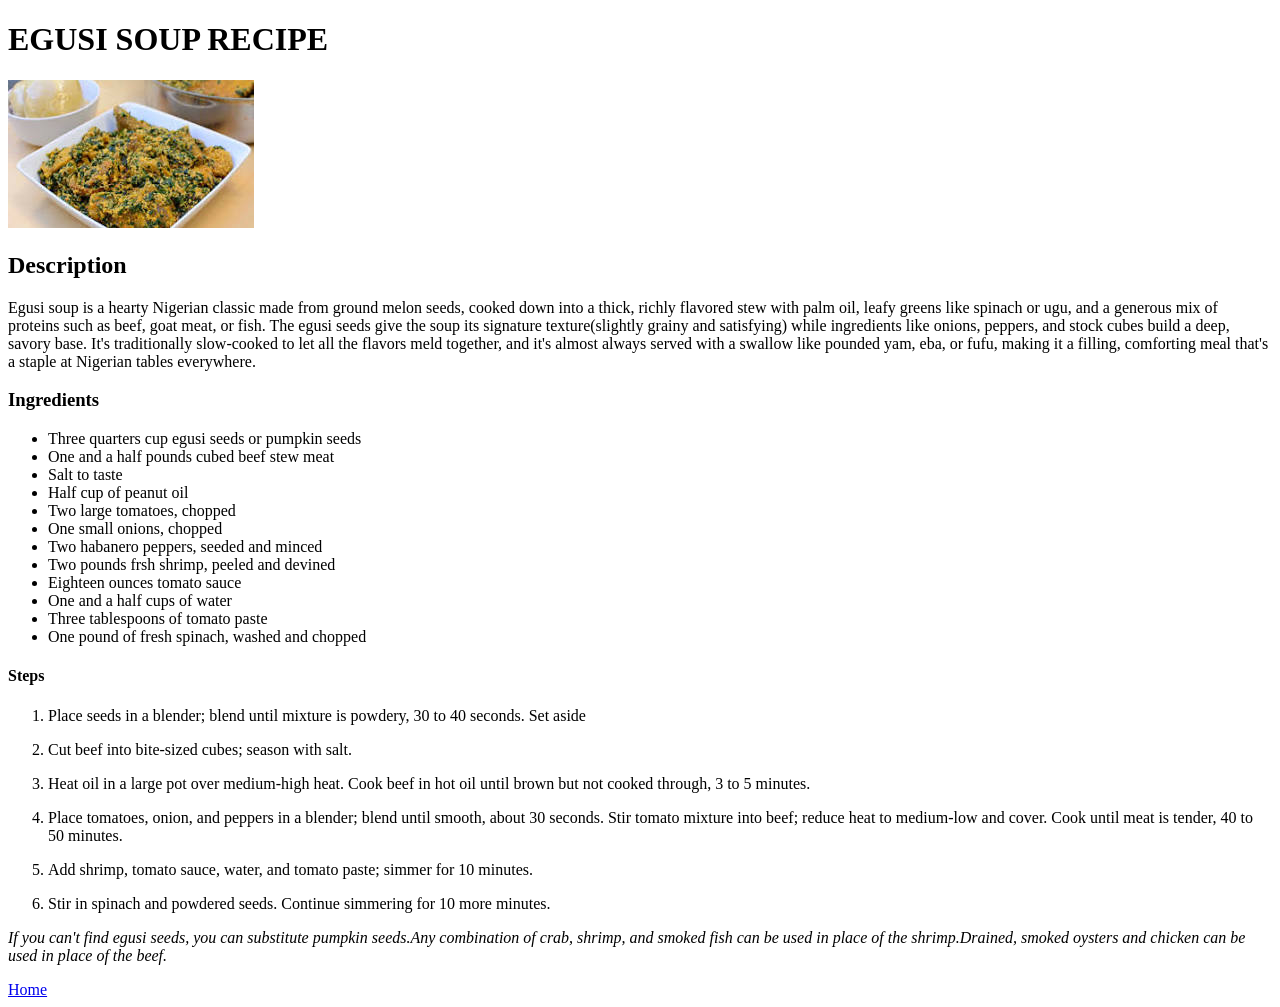
==== recipes/egusi-soup.html @ 1cfdddac "Create egusi-soup.html and add step and ingredients" ====
<!DOCTYPE html>
<html lang="en">
<head>
    <meta charset="UTF-8">
    <meta name="viewport" content="width=device-width, initial-scale=1.0">
    <title>Egusi soup recipe</title>
</head>
<body>
    <h1>EGUSI SOUP RECIPE</h1>
    <img src="../IMAGES/Egusi soup image.jpg">


    <h2>Description</h2>
    <p>Egusi soup is a hearty Nigerian classic made from ground melon seeds, cooked down into a thick, richly flavored stew with palm oil, leafy greens like spinach or ugu, and a generous mix of proteins such as beef, goat meat, or fish. The egusi seeds give the soup its signature texture(slightly grainy and satisfying) while ingredients like onions, peppers, and stock cubes build a deep, savory base. It's traditionally slow-cooked to let all the flavors meld together, and it's almost always served with a swallow like pounded yam, eba, or fufu, making it a filling, comforting meal that's a staple at Nigerian tables everywhere.</p>


    <h3>Ingredients</h3>
    <ul>
        <li>Three quarters cup egusi seeds or pumpkin seeds</li>
        <li> One and a half pounds cubed beef stew meat</li>
        <li>Salt to taste</li>
        <li>Half cup of peanut oil</li>
        <li>Two large tomatoes, chopped</li>
        <li> One small onions, chopped</li>
        <li>Two habanero peppers, seeded and minced</li>
        <li>Two pounds frsh shrimp, peeled and devined</li>
        <li>Eighteen ounces tomato sauce</li>
        <li>One and a half cups of water</li>
        <li>Three tablespoons of tomato paste</li>
        <li>One pound of fresh spinach, washed and chopped</li>
    </ul>


    <h4>Steps</h4>
    <ol>
        <li><p>Place seeds in a blender; blend until mixture is powdery, 30 to 40 seconds. Set aside</p></li>

        <li><p>Cut beef into bite-sized cubes; season with salt.</p></li>

        <li><p>Heat oil in a large pot over medium-high heat. Cook beef in hot oil until brown but not cooked through, 3 to 5 minutes.</p></li>

        <li><p>Place tomatoes, onion, and peppers in a blender; blend until smooth, about 30 seconds. Stir tomato mixture into beef; reduce heat to medium-low and cover. Cook until meat is tender, 40 to 50 minutes.</p></li>

        <li><p>Add shrimp, tomato sauce, water, and tomato paste; simmer for 10 minutes.</p></li>

        <li><p>Stir in spinach and powdered seeds. Continue simmering for 10 more minutes.</p></li>
     </ol>

     <p><em>If you can't find egusi seeds, you can substitute pumpkin seeds.Any combination of crab, shrimp, and smoked fish can be used in place of the shrimp.Drained, smoked oysters and chicken can be used in place of the beef.</em></p>

    <a href="../index.html">Home</a>
</body>
</html>
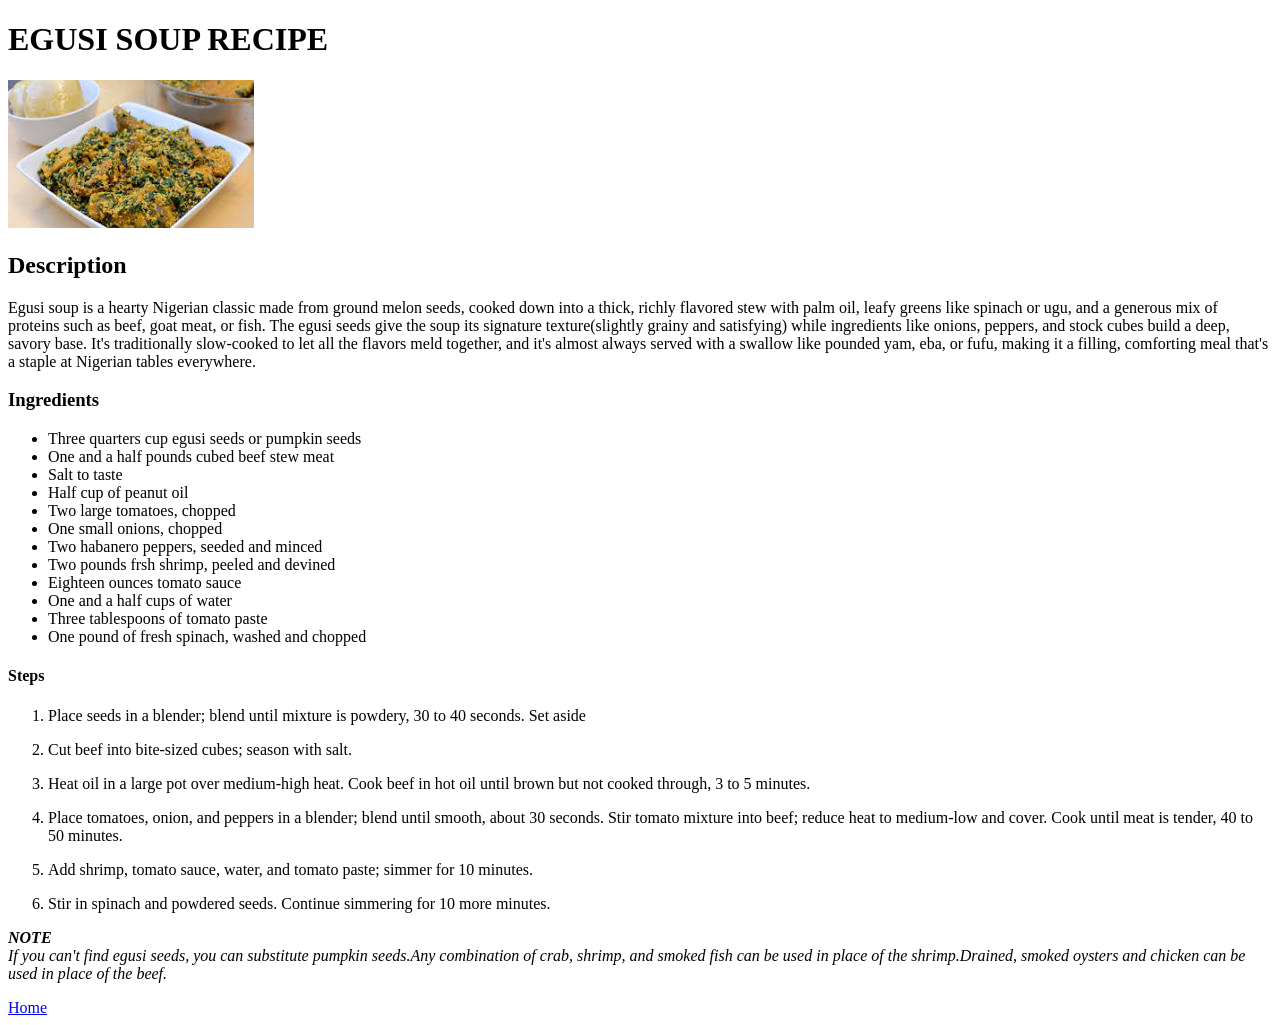
==== commit 0886d750: "Change puff-puff.html to samosa.html, and add steps and ingredients" ====
--- a/recipes/egusi-soup.html
+++ b/recipes/egusi-soup.html
@@ -46,7 +46,7 @@
         <li><p>Stir in spinach and powdered seeds. Continue simmering for 10 more minutes.</p></li>
      </ol>
 
-     <p><em>If you can't find egusi seeds, you can substitute pumpkin seeds.Any combination of crab, shrimp, and smoked fish can be used in place of the shrimp.Drained, smoked oysters and chicken can be used in place of the beef.</em></p>
+     <p><em><strong>NOTE</strong><br>If you can't find egusi seeds, you can substitute pumpkin seeds.Any combination of crab, shrimp, and smoked fish can be used in place of the shrimp.Drained, smoked oysters and chicken can be used in place of the beef.</em></p>
 
     <a href="../index.html">Home</a>
 </body>
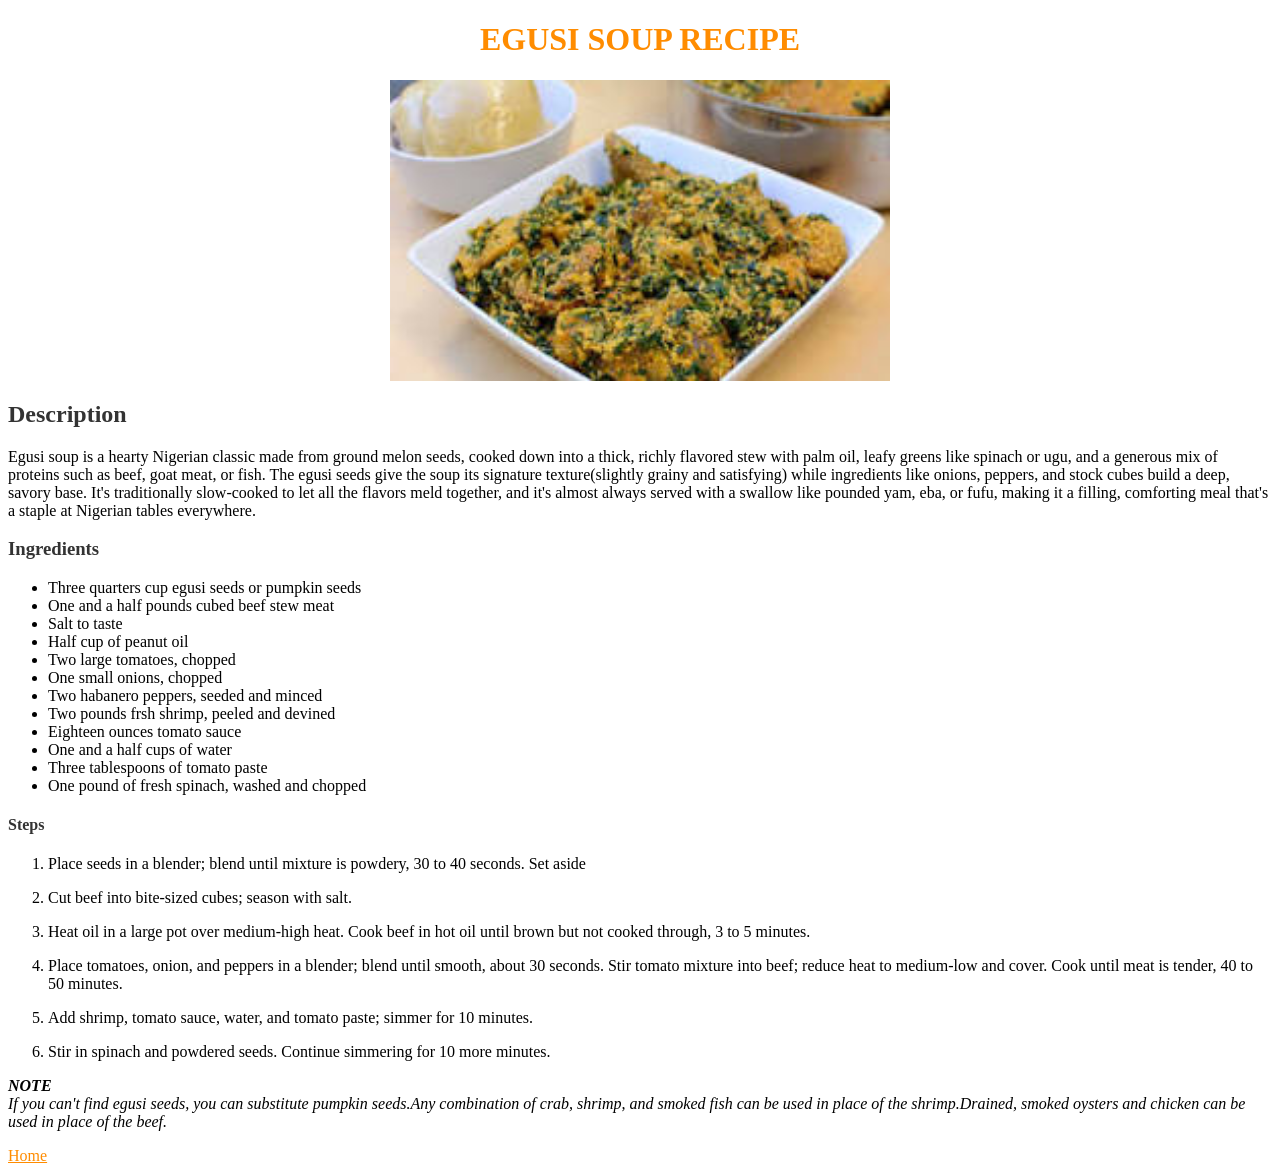
==== commit 67dc686a: "Link stylesheet to all HTML pages" ====
--- a/recipes/egusi-soup.html
+++ b/recipes/egusi-soup.html
@@ -4,6 +4,7 @@
     <meta charset="UTF-8">
     <meta name="viewport" content="width=device-width, initial-scale=1.0">
     <title>Egusi soup recipe</title>
+    <link rel="stylesheet" href="../styles.css">
 </head>
 <body>
     <h1>EGUSI SOUP RECIPE</h1>
--- a/styles.css
+++ b/styles.css
@@ -0,0 +1,25 @@
+h1 {
+  color: darkorange;
+  text-align: center;
+}
+
+h2, h3, h4 {
+  color: #333;
+}
+
+img {
+  width: 100%;
+  max-width: 500px;
+  display: block;
+  margin: 0 auto;
+}
+
+.editor-note {
+  background-color: #f2f2f2;
+  padding: 10px;
+  border-left: 3px solid darkorange;
+}
+
+a {
+  color: darkorange;
+}
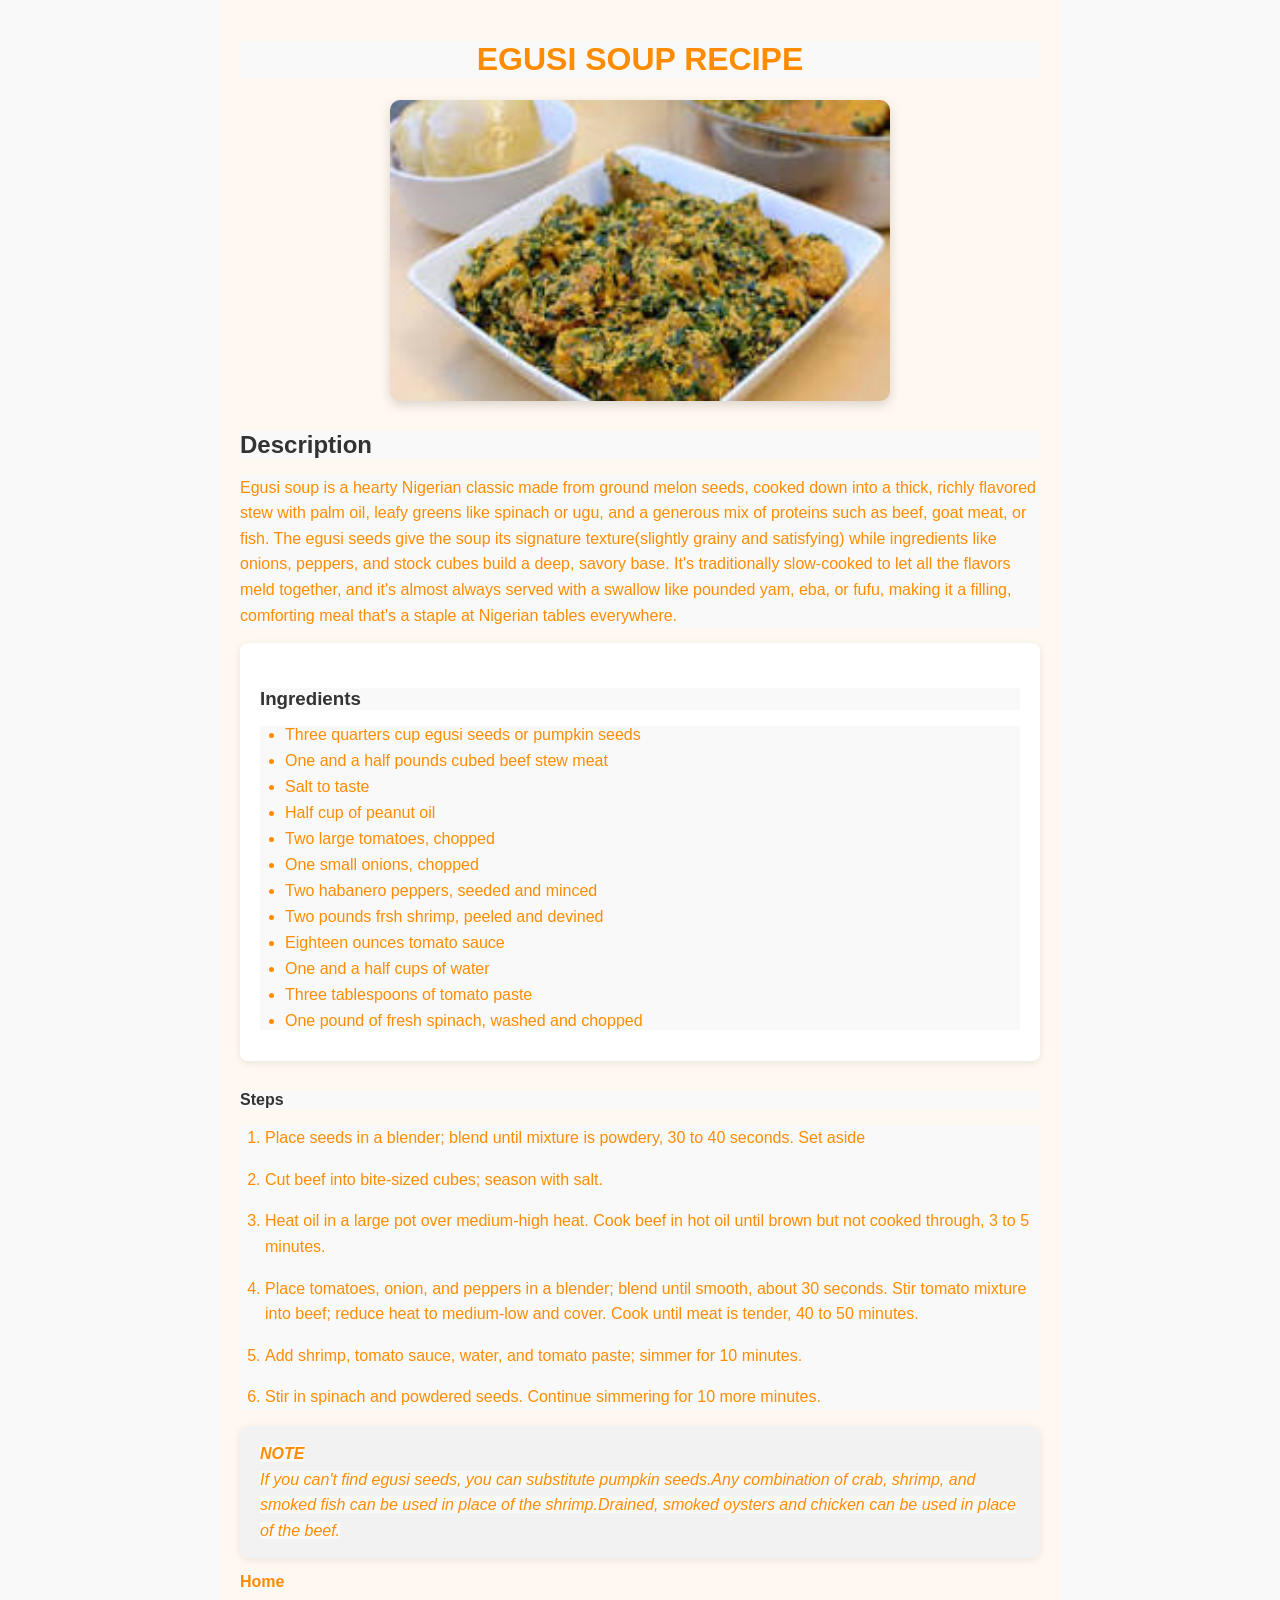
==== commit 981f0a05: "Style samosa recipe page with CSS - Link external stylesheet to samosa.html - Set cream background a" ====
--- a/recipes/egusi-soup.html
+++ b/recipes/egusi-soup.html
@@ -14,7 +14,7 @@
     <h2>Description</h2>
     <p>Egusi soup is a hearty Nigerian classic made from ground melon seeds, cooked down into a thick, richly flavored stew with palm oil, leafy greens like spinach or ugu, and a generous mix of proteins such as beef, goat meat, or fish. The egusi seeds give the soup its signature texture(slightly grainy and satisfying) while ingredients like onions, peppers, and stock cubes build a deep, savory base. It's traditionally slow-cooked to let all the flavors meld together, and it's almost always served with a swallow like pounded yam, eba, or fufu, making it a filling, comforting meal that's a staple at Nigerian tables everywhere.</p>
 
-
+    <div class="Ingredients">
     <h3>Ingredients</h3>
     <ul>
         <li>Three quarters cup egusi seeds or pumpkin seeds</li>
@@ -30,6 +30,7 @@
         <li>Three tablespoons of tomato paste</li>
         <li>One pound of fresh spinach, washed and chopped</li>
     </ul>
+    </div>
 
 
     <h4>Steps</h4>
@@ -47,7 +48,7 @@
         <li><p>Stir in spinach and powdered seeds. Continue simmering for 10 more minutes.</p></li>
      </ol>
 
-     <p><em><strong>NOTE</strong><br>If you can't find egusi seeds, you can substitute pumpkin seeds.Any combination of crab, shrimp, and smoked fish can be used in place of the shrimp.Drained, smoked oysters and chicken can be used in place of the beef.</em></p>
+     <p class="editor-note"><em><strong>NOTE</strong><br>If you can't find egusi seeds, you can substitute pumpkin seeds.Any combination of crab, shrimp, and smoked fish can be used in place of the shrimp.Drained, smoked oysters and chicken can be used in place of the beef.</em></p>
 
     <a href="../index.html">Home</a>
 </body>
--- a/styles.css
+++ b/styles.css
@@ -1,3 +1,19 @@
+* {
+  font-family: Arial, sans-serif;
+  background-color: #f9f9f9;
+}
+
+
+
+
+body {
+  color: darkorange;
+  max-width: 800px; 
+  margin: 0 auto;
+  padding: 20px;
+  background-color: #fff8f0;
+}
+
 h1 {
   color: darkorange;
   text-align: center;
@@ -5,21 +21,55 @@
 
 h2, h3, h4 {
   color: #333;
+  margin-top: 30px;
+  margin-bottom: 10px;
+}
+
+p {
+  line-height: 1.6;
+  margin-bottom: 15px;
 }
 
 img {
   width: 100%;
   max-width: 500px;
   display: block;
-  margin: 0 auto;
+  margin: 20px auto;
+  border-radius: 10px;
+  box-shadow: 0 4px 12px rgba(0, 0, 0, 0.15);
+}
+
+a {
+  color: darkorange;
+  text-decoration: none;
+  font-weight: bold;
+}
+
+a:hover {
+  text-decoration: underline;
+}
+
+ul, ol {
+  padding-left: 25px;
+}
+
+li {
+  margin-bottom: 8px;
+}
+
+.editor-note,
+.Ingredients {
+  background-color: #ffffff;
+  padding: 15px 20px;
+  border-radius: 8px;
+  box-shadow: 0 2px 8px rgba(0, 0, 0, 0.08);
 }
 
 .editor-note {
   background-color: #f2f2f2;
-  padding: 10px;
-  border-left: 3px solid darkorange;
 }
 
-a {
-  color: darkorange;
+.Ingredients {
+  text-align: left;
+
 }
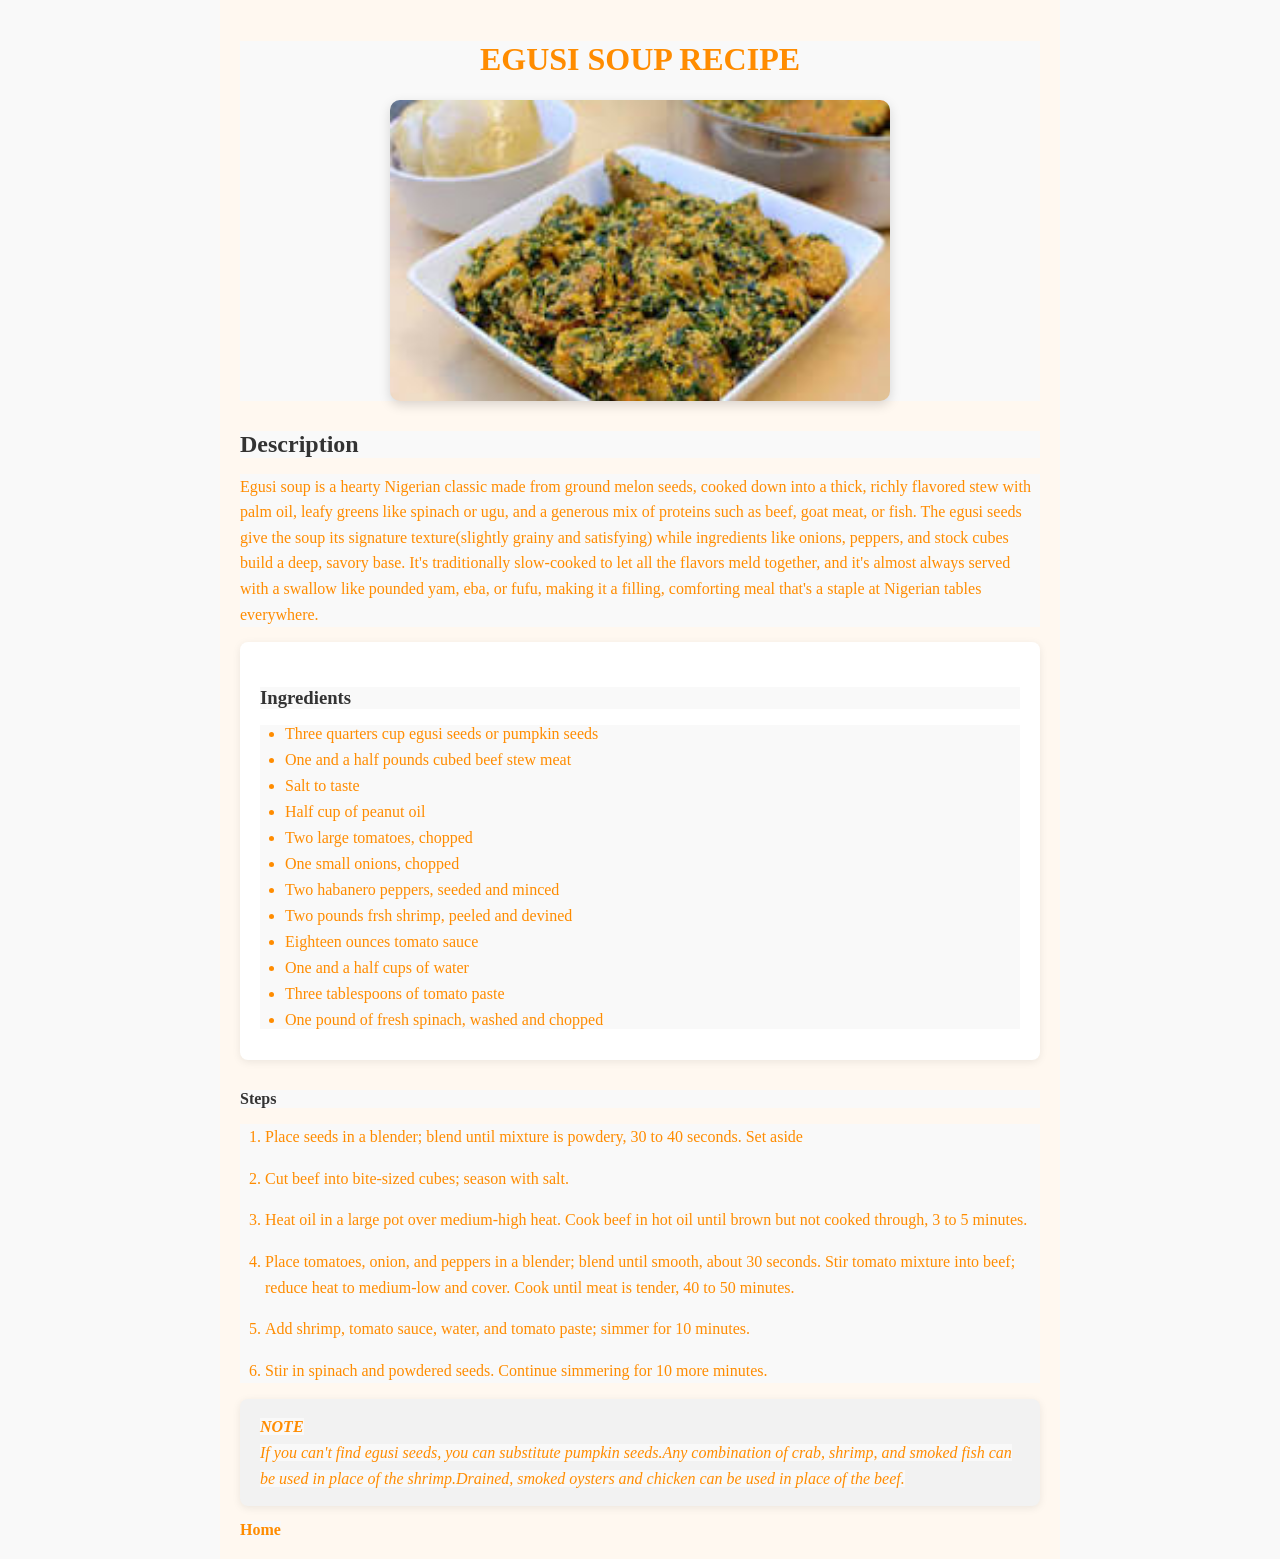
==== commit 27fa7752: "Fix file naming and formatting -Rename file to lowercase for consistency" ====
--- a/recipes/egusi-soup.html
+++ b/recipes/egusi-soup.html
@@ -4,17 +4,18 @@
     <meta charset="UTF-8">
     <meta name="viewport" content="width=device-width, initial-scale=1.0">
     <title>Egusi soup recipe</title>
-    <link rel="stylesheet" href="../styles.css">
+    <link rel="stylesheet" href="../css/styles.css">
 </head>
 <body>
-    <h1>EGUSI SOUP RECIPE</h1>
-    <img src="../IMAGES/Egusi soup image.jpg">
-
+    <header>
+        <h1>EGUSI SOUP RECIPE</h1>
+        <img src="../IMAGES/Egusi soup image.jpg">
+    </header>
 
     <h2>Description</h2>
     <p>Egusi soup is a hearty Nigerian classic made from ground melon seeds, cooked down into a thick, richly flavored stew with palm oil, leafy greens like spinach or ugu, and a generous mix of proteins such as beef, goat meat, or fish. The egusi seeds give the soup its signature texture(slightly grainy and satisfying) while ingredients like onions, peppers, and stock cubes build a deep, savory base. It's traditionally slow-cooked to let all the flavors meld together, and it's almost always served with a swallow like pounded yam, eba, or fufu, making it a filling, comforting meal that's a staple at Nigerian tables everywhere.</p>
 
-    <div class="Ingredients">
+    <div class="ingredients">
     <h3>Ingredients</h3>
     <ul>
         <li>Three quarters cup egusi seeds or pumpkin seeds</li>
--- a/css/styles.css
+++ b/css/styles.css
@@ -0,0 +1,81 @@
+* {
+  background-color: #f9f9f9;
+}
+
+
+
+
+body {
+  font-family:'Gill Sans', 'Gill Sans MT', 'Calibri', 'Trebuchet MS',  'sans-serif'; 
+  color: darkorange;
+  max-width: 800px; 
+  margin: 0 auto;
+  padding: 20px;
+  background-color: #fff8f0;
+}
+
+header {
+  text-align: center;
+  margin-bottom: 30px;
+
+}
+
+h1 {
+  color: darkorange;
+  text-align: center;
+}
+
+h2, h3, h4 {
+  color: #333;
+  margin-top: 30px;
+  margin-bottom: 10px;
+}
+
+p {
+  line-height: 1.6;
+  margin-bottom: 15px;
+}
+
+img {
+  width: 100%;
+  max-width: 500px;
+  display: block;
+  margin: 20px auto;
+  border-radius: 10px;
+  box-shadow: 0 4px 12px rgba(0, 0, 0, 0.15);
+}
+
+a {
+  color: darkorange;
+  text-decoration: none;
+  font-weight: bold;
+}
+
+a:hover {
+  text-decoration: underline;
+}
+
+ul, ol {
+  padding-left: 25px;
+}
+
+li {
+  margin-bottom: 8px;
+}
+
+.editor-note,
+.ingredients {
+  background-color: #ffffff;
+  padding: 15px 20px;
+  border-radius: 8px;
+  box-shadow: 0 2px 8px rgba(0, 0, 0, 0.08);
+}
+
+.editor-note {
+  background-color: #f2f2f2;
+}
+
+.ingredients {
+  text-align: left;
+
+}
